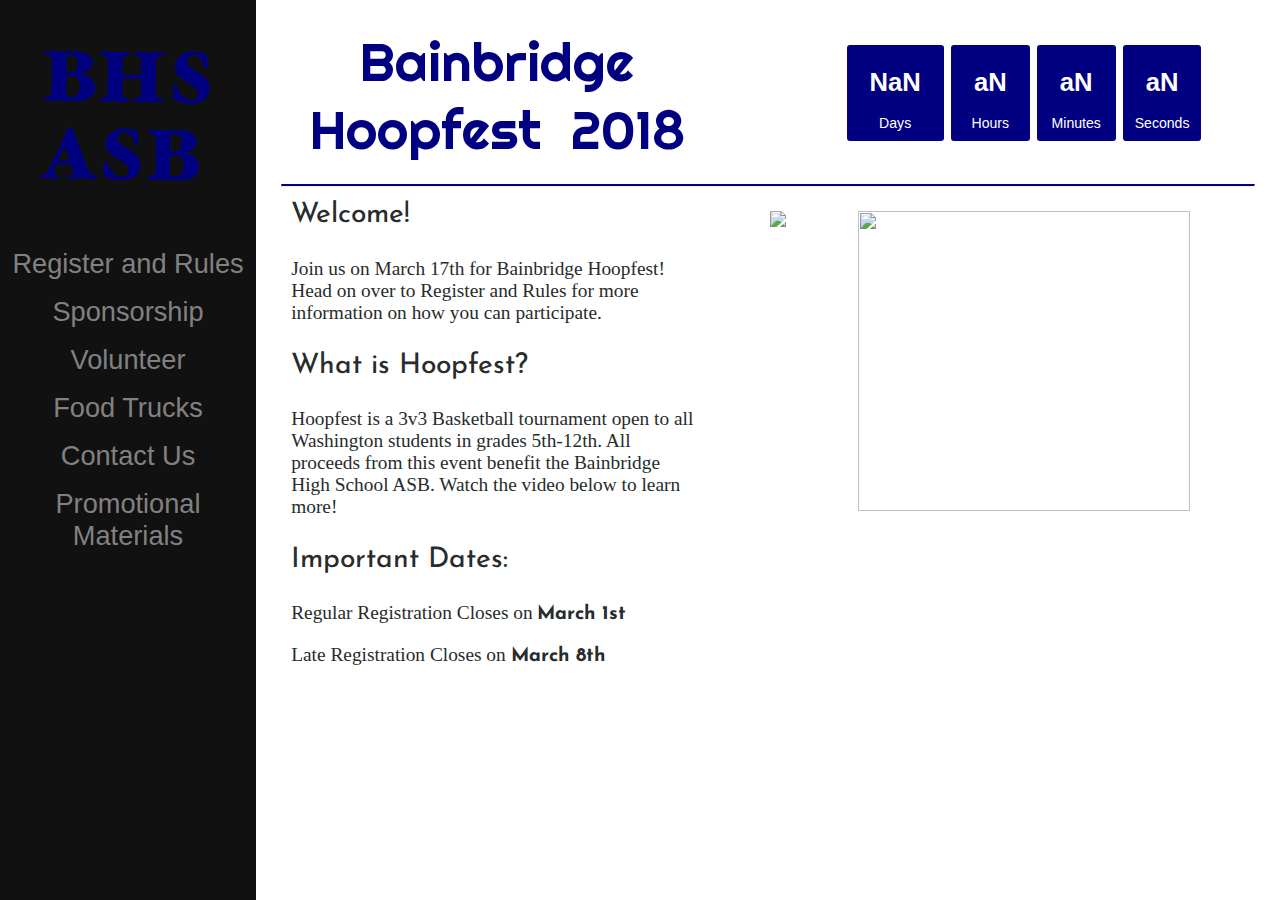
==== index.html @ 9b19a743 "fonts" ====
<!DOCTYPE html>
<html>

<head>
    <title>Bainbridge Hoopfest</title>
    <meta charset="utf-8">
    <link rel="icon" type="image/gif" href="images/favicon.jpg" sizes="16x16" />
    <link rel="stylesheet" href="styles/custom.css" />
    <link rel="stylesheet" media="only screen and (max-device-width: 750px)" href="styles/mobile.css" type="text/css"  />
    <!--rebrand.ly/bainbridge-hoopfest-->
    <link href="//fonts.googleapis.com/css?family=Josefin+Sans:400,600,700|Righteous" rel="stylesheet" type="text/css">

</head>

<body>
    <center>
       <div class="main-body animated bounceIn">
            <div id="main-body-header">
                <div class= "main-body-header-inline">
                    <div class="mobileShow" onclick="openNav()"> 
                    &#9776;
                    </div>
                    <div id="text"><a href="index.html"><h2>Bainbridge <br /> Hoopfest &nbsp;2018</h2></a></div>
                    <!--Clock countsdown to 9:00am November 18th (at least it shoud)-->
                    <div id="clockdiv">
                        <div>
                            <span class="days"></span>
                            <div class="smalltext">Days</div>
                        </div>
                        <div>
                            <span class="hours"></span>
                            <div class="smalltext">Hours</div>
                        </div>
                        <div>
                            <span class="minutes"></span>
                            <div class="smalltext">Minutes</div>
                        </div>
                        <div>
                            <span class="seconds"></span>
                            <div class="smalltext">Seconds</div>
                        </div>
                    </div>
                </div>
                <br/>
                <p></p>

            </div>
            <p></p>

            <hr class="style">

            <br />

            <div class = "section-text-left">

            <h3 style="margin-top:-10px">Welcome! </h3>
            <p>Join us on March 17th for Bainbridge Hoopfest! Head on over to Register and Rules for more information on how you can participate.</p>

            <h3>What is Hoopfest?</h3>
 
            <p>Hoopfest is a 3v3 Basketball tournament open to all Washington students in grades 5th-12th. All proceeds from this event benefit the Bainbridge High School ASB. Watch the video below to learn more!</p>

            <h3>Important Dates:</h3>

            <p>Regular Registration Closes on <strong>March 1st</strong></p>
            <p>Late Registration Closes on <strong>March 8th</strong></p>


            </div>
            <div class ="section-right">
                <img src="images/placeholder.jpeg"" height="300px" width="90%" />
            </div>



            <!--Replace with Promo Video-->
            <div class = "#"><img src="images/placeholder.jpeg" width="90%" /></div> 


        </div>

    <!--Navigation Panel-->
                    <div id="mySidenav" class="sidenav" >
                        <a href="javascript:void(0)" class="closebtn" onclick="closeNav()"> &#215; </a>
                        <a href="index.html" data-ajax="false"><div><img src="images/side-logo.png" width="90%" height="90%" /></div></a>
                        <a href="register.html" data-ajax="false"><div>Register and Rules</div></a>
                        <a href="sponsor.html" data-ajax="false"><div>Sponsorship</div></a>
                        <a href="volunteer.html" data-ajax="false"><div>Volunteer</div></a>
                        <a href="food.html" data-ajax="false"><div>Food Trucks</div></a>
                        <a href="contact.html" data-ajax="false"><div>Contact Us</div></a>
                        <a href="promotion.html" data-ajax="false"><div>Promotional Materials</div></a>
                       
                </div>
    </center>

    <script type="text/javascript" src="scripts/clock.js"></script>
    
    <script>
    function openNav() {
    document.getElementById("mySidenav").style.width = "100%";
    }

    function closeNav() {
    document.getElementById("mySidenav").style.width = "0";
    }

    </script>
</body>

</html>
---- styles/custom.css ----
/*Theme colors to be updated, just hideous*/


body {
    background-color: #FFF;
    margin: 0;
    overflow-x: hidden;
    font-family: 'Josefin Sans', sans-serif;
}

/* latin */
@font-face {
  font-family: 'Josefin Sans';
  font-style: normal;
  font-weight: 400;
  src: local('Josefin Sans Regular'), local('JosefinSans-Regular'), url(JosefinSans-Regular.woff2) format('woff2');
  unicode-range: U+0000-00FF, U+0131, U+0152-0153, U+02C6, U+02DA, U+02DC, U+2000-206F, U+2074, U+20AC, U+2212, U+2215;
}
/* latin */
@font-face {
  font-family: 'Josefin Sans';
  font-style: normal;
  font-weight: 600;
  src: local('Josefin Sans SemiBold'), local('JosefinSans-SemiBold'), url(JosefinSans-Semibold.woff2) format('woff2');
  unicode-range: U+0000-00FF, U+0131, U+0152-0153, U+02C6, U+02DA, U+02DC, U+2000-206F, U+2074, U+20AC, U+2212, U+2215;
}
/* latin */
@font-face {
  font-family: 'Josefin Sans';
  font-style: normal;
  font-weight: 700;
  src: local('Josefin Sans Bold'), local('JosefinSans-Bold'), url(JosefinSans-Bold.woff2) format('woff2');
  unicode-range: U+0000-00FF, U+0131, U+0152-0153, U+02C6, U+02DA, U+02DC, U+2000-206F, U+2074, U+20AC, U+2212, U+2215;
}
/* latin */
@font-face {
  font-family: 'Righteous';
  font-style: normal;
  font-weight: 400;
  src: local('Righteous'), local('Righteous-Regular'), url(Righteous.woff2) format('woff2');
  unicode-range: U+0000-00FF, U+0131, U+0152-0153, U+02C6, U+02DA, U+02DC, U+2000-206F, U+2074, U+20AC, U+2212, U+2215;
}

.main-body {
    width: 80%;
    border-color: #000000;
    display: block;
    padding-bottom: .5em;
    box-shadow: 4px 0 2px -2px rgba(0, 0, 0, .4);
    overflow: auto;
    float:right;
}

.main-body-header-inline h2 {
    color: #000080;
    font-size: 4.2vw;
    font-family: "Righteous", Raleway;
    font-weight: 500;
    font-stretch: expanded;
    margin-bottom:0;
    margin-top:.5em;
    display: inline;
    float:left;
    padding-left:1em;
}

.main-body-header-inline{
    display:inline-table;
    width: 100%;
}

#text{
    align-content: center;
    width: 50%;
    float:left;
}

.sidenav {
    height: 100%;
    width: 20%;
    position: fixed;
    z-index: 1;
    top: 0;
    left: 0;
    background-color: #111;
    overflow-x: hidden;
    overflow-y:hidden;
    transition: 0.5s;
}

.sidenav a {
    padding: 8px 8px 8px 8px;
    text-decoration: none;
    font-size: 1.7em;
    align-content: center;
    color: #818181;
    display: block;
    transition: 0.3s;
}

.sidenav a:hover {
    color: #f1f1f1;
}

.sidenav .closebtn {
    position: absolute;
    top: 0;
    font-size: 9em;
    float:right; 
    margin-left: 2em;
    margin-top: -.8em;
}

#main {
    transition: margin-left .5s;
}


.scd-counter-col {
    display: inline-block;
    clear: both;
}

.scd-all-wrapper {
    color: white;
    text-align: center;
    display: block;
}

.scd-all-wrapper {
    width: 100%;
    font-size: inherit;
}


a{
    text-decoration: none;
    padding: 0px 1.25vw;
}

h3{
    color:#272c2c;
    font-weight: 450;
    font-size:1.6em;
    font-family: 'Josefin Sans', sans-serif;
}

#clockdiv {
    color: #fff;
    font-family: sans-serif;
    display: inline-block;
    position: static;
    font-weight: 700;
    text-align: center;
    font-size: 2vw;
    float: right;
    margin-top: 1.5vw;
    padding-top: 2vw;
    width: 50%;
    align-content: center;
}

#clockdiv>div {
    padding: .8vw;
    border-radius: 3px;
    display: inline-block;
    background-color: #000080;
    /*find new color or remove*/
}

#clockdiv div>span {
    padding: 1vw;
    border-radius: 3px;
    display: inline-block;

}

.smalltext {
    padding-top: 5px;
    font-size: 1.1vw;
    font-weight: 100;
    color: #fff;
}

hr.style {
    border-top: 2px solid #000080;
    color: #000080;
    width: 95%;
}

.section-header {
    float: left;
    font-weight: bold;
    font-size: 2em;
    color: #272c2c;
    margin-left: 1em;
}

.section-text {
    float: left;
    text-align: left;
    margin-left: 2em;
    margin-right: 2em;
    display: block;
    font-size: 1.1em;

}

.section-text a {
    color: #272c2c;
    padding: 0;
    margin: 0;
    text-decoration: underline;
    font-weight: bold;

}

.section-text-left {
    float: left;
    text-align: left;
    margin-left: 2em;
    margin-right: 2em;
    display: block;
    font-size: 1.1em;
    font-family: 'Josefin Sans', sans-serif;
    width: 40%;
       
}

.section-text-left a {
    color: #272c2c;
    padding: 0;
    margin: 0;
    font-family: 'Josefin Sans', sans-serif;
    text-decoration: underline;
    font-weight: bold;

}
.section-right{
    font-family: 'Josefin Sans';
    float: right;
    width: 40%;
    padding-right:5%;

}
.maps iframe {
    float: left;
    width: 46%;
    height: 400px;
    border: 0;
    margin-top: 40px;
}

.contact-section-names {
    color:#272c2c;
    text-align: left;
    display: inline-block;
    float: left;
    margin-left: 1.5em;
    margin-right: -1.5em;
    width: 85%;
    position: relative;
}

.contact-section-names a {
    text-decoration: underline !important;
    color: #272c2c;
    padding: 0;
    margin: 0;
    text-decoration-style: solid;
}

.contact-section-names img {
    padding-left: 10px;
    padding-right: 10px;
}

.forms-button{
    padding:10px;
    margin:.4em;
    background-color:#000080;
    font-size:1em;
    font-weight: 100;
    text-decoration: none;
    display:inline-block;
    color:#FFFFFF;
    margin-right: 8px;
    opacity: .9;
    border-left: 2px #000000;
    box-shadow: 4px 0 2px -2px rgba(0, 0, 0, .4);
    border-radius: 8px;
}

a:hover .forms-button{
    opacity: .7;
}

p{
    color:#272c2c;
    font-family: 'Josefin Sans'; 
    font-size: 1.1em;
}

.contact-section {
    float: left;
    text-align: left;
    margin-left: 2em;
    margin-right: 2em;
    display: block;
    font-size: 1.1em;
    width:100%;

}

.soc-med{
    float:left;
    position:relative;
    display:inline-block;
}
.soc-med a{
    display: inline-table;
    width: 40%;
    float:left;
    margin-bottom:0em;
    
}
 .mobileShow {display: none;} 

  /* Smartphone Portrait and Landscape */ 
  @media only screen 
    and (min-device-width : 320px) 
    and (max-device-width : 480px){ 
      .mobileShow {display: inline;}
  }
    a.closebtn{display:none;
      } 

  }

  /* Smartphone Portrait and Landscape */ 
  @media only screen 
    and (min-device-width : 320px) 
    and (max-device-width : 480px){ 
      a.closebtn {
        display: inline;}
    }
---- styles/mobile.css ----
/*Theme colors to be updated, just hideous*/

@import url('https://fonts.googleapis.com/css?family=Monoton');

body{
	background-color: none;
    margin:0;
}
.main-body {
    width: inherit;
    margin:0;
    padding:0;
    display: block;
    font-family:Josefin Sans, Arial, 'Arial Unicode MS', Helvetica, Sans-Serif

}

.main-body-header-inline h2 {
    color: #000080;
    width: 100%;
   	font-size: 10vw;
    margin-bottom: 2em;
    font-family: "Righteous", Raleway;
    font-weight: 100;
    text-align: center;
    margin:0;
    padding:0;
}
#text{
    align-content: center;
    width: 100%;
  
}

#clockdiv {
    font-family: sans-serif;
    color: #fff;
    display: inline-block;
    text-align: center;
    padding:auto;
    margin:auto;
    width: 100%;
    
}

#clockdiv>div {
    padding: 1em;
    border-radius: 4px;
    display: inline-block;
    background-color: #000080;
    /*find new color or remove*/
    margin:auto;
    
}

#clockdiv div>span {
    padding: 1vw;
    border-radius: 3px;
    display: inline-block;
    font-size: 2.5em;

}


.sidenav {
    height: 100%;
    width: 0;
    position: fixed;
    z-index: 1;
    top: 0;
    left: 0;
    background-color: #111;
    overflow-x: hidden;
    transition: 0.5s;
    overflow-y: scroll;
}

.sidenav a {
    padding: .75em 8px .75em 8px;
    text-decoration: none;
    font-size: 4em;
    align-content: center;
    color: #818181;
    display: block;
    transition: 0.3s;
}

.sidenav a:hover {
    color: #f1f1f1;
}

.scd-counter-col {
    display: inline-block;
    clear: both;
}

.scd-all-wrapper {
    color: white;
    text-align: center;
    display: block;
}

.scd-all-wrapper {
    width: 100%;
    font-size: inherit;
}

a {
    text-decoration: none;
    padding: 0px 1.25vw;
}

h3{
    font-weight: 450;
}


.smalltext {
    padding-top: 5px;
    font-size: 1.5em;
    font-weight: 100;
    color: #fff;
    /*find new color*/
}

hr.style {
    margin-top: 4em;
    border-top: 5px solid #000080;
    width: 95%;
    align-content: center;
}

.section-header {
    float: left;
    font-weight: bold;
    font-size: 2em;
    color: #000000;
    padding-left: 1em;
    padding-right:0;
    margin-right: 0em;
}

.section-text {
    float: left;
    text-align: left;
    margin:auto;
    display: block;
    font-size: 3em;
      margin-left:1em;     
    margin-right: -1em;  
}

.section-text a {
    color: #696969;
    padding: 0;
    margin: 0;
    text-decoration: underline;
    font-weight: bold;

}

.section-text-left {
    float: left;
    text-align: left;
    display: block;
    font-size: 3em;
    width: 90%;
    margin-left:1em;     
    margin-right: -1em;  
     
}


.section-text-left a {
    color: #696969;
    padding: 0;
    margin: 0;
    text-decoration: underline;
    font-weight: bold;


}
.section-right{
    align-content: center;
    width: 100%;
    padding-right:0;
    font-size: 3em;
    
}
.maps iframe {
    float: left;
    height: 400px;
    border: 0;
    margin-top: 0px;
    margin-left:1em;
}

.contact-section-names {
    text-align: left;
    display: inline-block;
    float: left;
    margin-left: 1.5em;
    margin-right: 1em;
    width: 80%;
    position: relative;
}

.contact-section-names a {
    text-decoration: underline !important;
    color: #000000;
    padding: 0;
    margin: 0;
    text-decoration-style: solid;
}

.contact-section-names img {
    padding-left: 10px;
    padding-right: 10px;
}

.forms-button{
    padding:10px;
    margin: .4em;
    background-color:#000080;
    font-size:1em;
    font-weight: 100;
    text-decoration: none;
    display:inline-block;
    color:#FFFFFF;
    margin-right: 8px;
    opacity: .9;
    border-left: 2px #000000;
    box-shadow: 4px 0 2px -2px rgba(0, 0, 0, .4);
    border-radius: 8px;
}

 .mobileShow {
    display: none;

} 

  a.closebtn{display: none;} 
  /* Smartphone Portrait and Landscape */ 
  @media only screen 
    and (min-device-width : 320px) 
    and (max-device-width : 480px){ 
      .mobileShow {
        display: inline-block;
        float:left;
        margin-left:.25em;
        font-size:4.5em;
        position: absolute;
    }
     a.closebtn {
        display: inline;
    }
    .sidenav img{
       width: 50%;

    }
  }
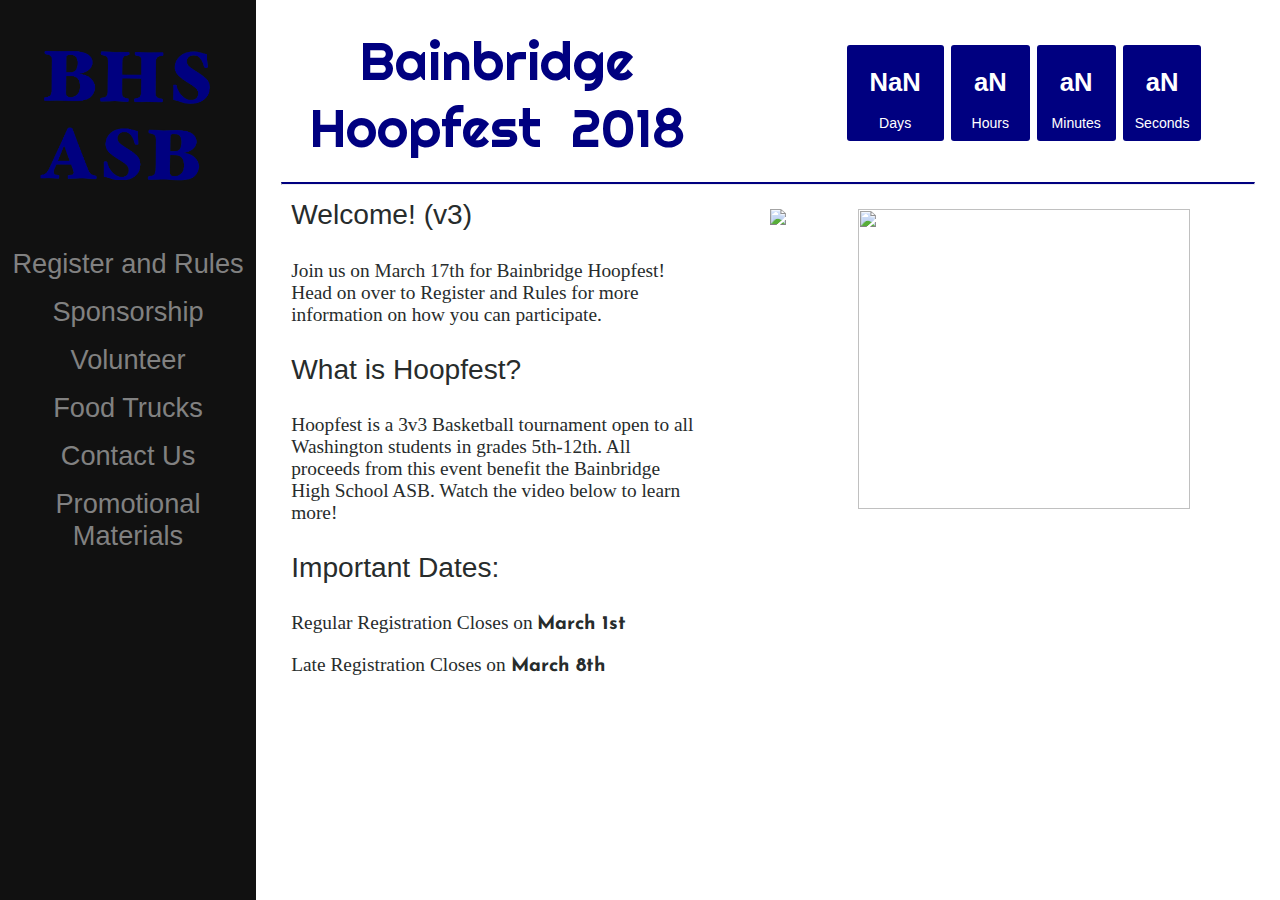
==== commit 23091ef3: "push" ====
--- a/index.html
+++ b/index.html
@@ -8,8 +8,7 @@
     <link rel="stylesheet" href="styles/custom.css" />
     <link rel="stylesheet" media="only screen and (max-device-width: 750px)" href="styles/mobile.css" type="text/css"  />
     <!--rebrand.ly/bainbridge-hoopfest-->
-    <link href="//fonts.googleapis.com/css?family=Josefin+Sans:400,600,700|Righteous" rel="stylesheet" type="text/css">
-
+ 
 </head>
 
 <body>
@@ -53,7 +52,7 @@
 
             <div class = "section-text-left">
 
-            <h3 style="margin-top:-10px">Welcome! </h3>
+            <h3 style="margin-top:-10px">Welcome! (v3)</h3>
             <p>Join us on March 17th for Bainbridge Hoopfest! Head on over to Register and Rules for more information on how you can participate.</p>
 
             <h3>What is Hoopfest?</h3>
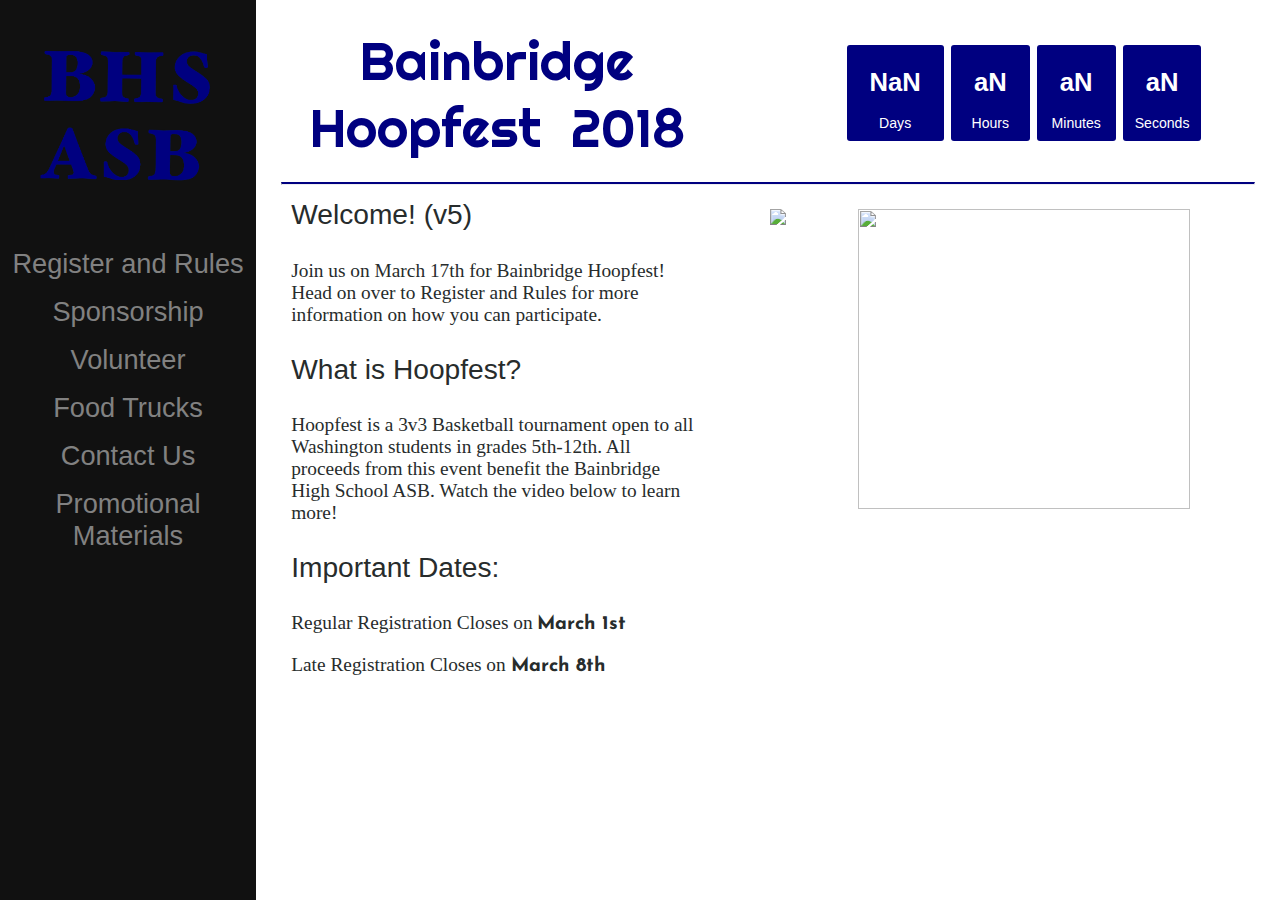
==== commit 182ed9da: "test" ====
--- a/index.html
+++ b/index.html
@@ -13,12 +13,10 @@
 
 <body>
     <center>
-       <div class="main-body animated bounceIn">
+       <div class="main-body">
             <div id="main-body-header">
                 <div class= "main-body-header-inline">
-                    <div class="mobileShow" onclick="openNav()"> 
-                    &#9776;
-                    </div>
+                    <div class="mobileShow" onclick="openNav()">&#9776;</div>
                     <div id="text"><a href="index.html"><h2>Bainbridge <br /> Hoopfest &nbsp;2018</h2></a></div>
                     <!--Clock countsdown to 9:00am November 18th (at least it shoud)-->
                     <div id="clockdiv">
@@ -52,7 +50,7 @@
 
             <div class = "section-text-left">
 
-            <h3 style="margin-top:-10px">Welcome! (v3)</h3>
+            <h3 style="margin-top:-10px">Welcome! (v5)</h3>
             <p>Join us on March 17th for Bainbridge Hoopfest! Head on over to Register and Rules for more information on how you can participate.</p>
 
             <h3>What is Hoopfest?</h3>
--- a/styles/mobile.css
+++ b/styles/mobile.css
@@ -247,7 +247,6 @@
       .mobileShow {
         display: inline-block;
         float:left;
-        margin-left:.25em;
         font-size:4.5em;
         position: absolute;
     }
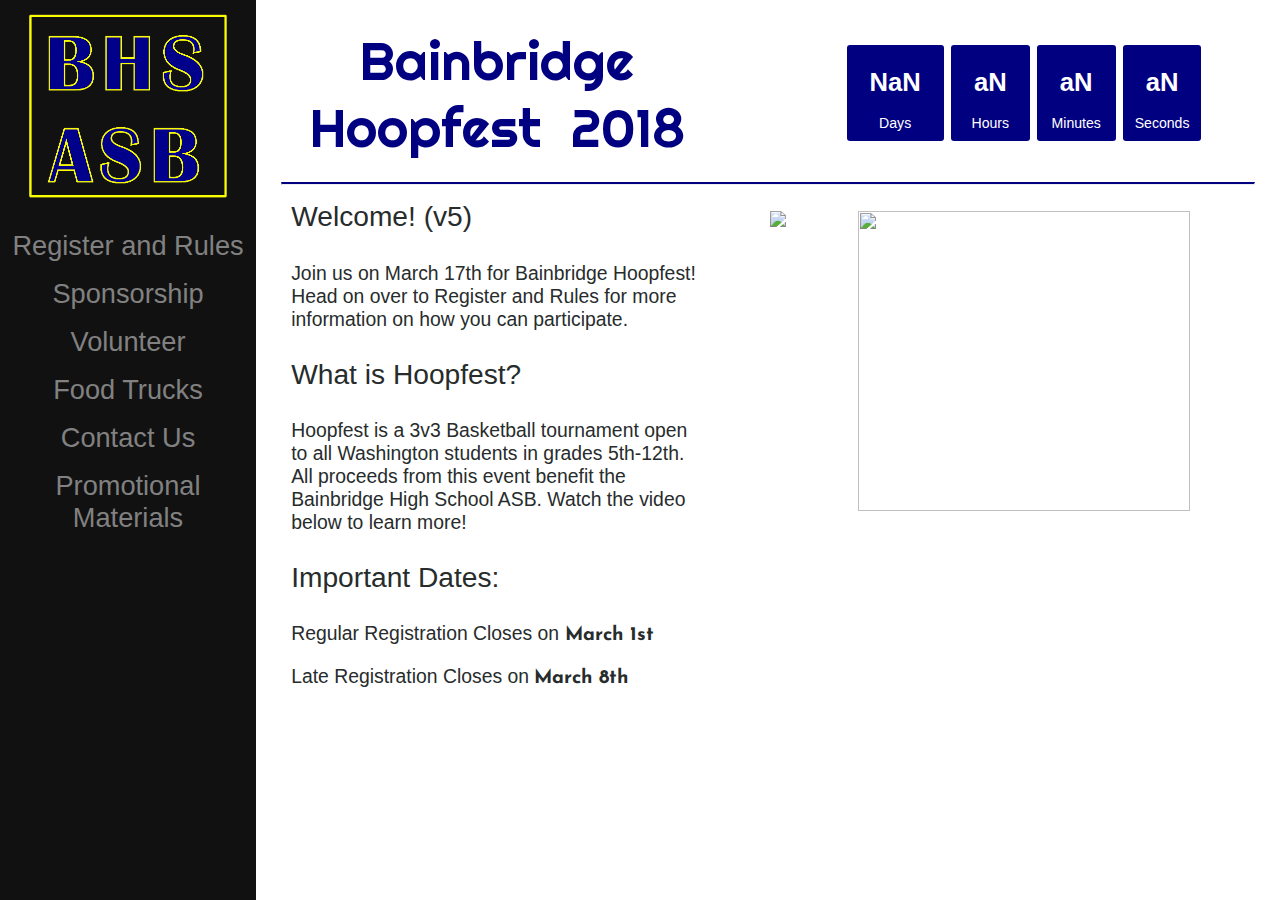
==== commit b0582139: "push" ====
--- a/index.html
+++ b/index.html
@@ -79,7 +79,7 @@
     <!--Navigation Panel-->
                     <div id="mySidenav" class="sidenav" >
                         <a href="javascript:void(0)" class="closebtn" onclick="closeNav()"> &#215; </a>
-                        <a href="index.html" data-ajax="false"><div><img src="images/side-logo.png" width="90%" height="90%" /></div></a>
+                        <a href="index.html" data-ajax="false"><div><img src="images/side-logo1.png" width="90%" height="90%" /></div></a>
                         <a href="register.html" data-ajax="false"><div>Register and Rules</div></a>
                         <a href="sponsor.html" data-ajax="false"><div>Sponsorship</div></a>
                         <a href="volunteer.html" data-ajax="false"><div>Volunteer</div></a>
--- a/styles/custom.css
+++ b/styles/custom.css
@@ -1,44 +1,47 @@
 /*Theme colors to be updated, just hideous*/
-
-
-body {
-    background-color: #FFF;
-    margin: 0;
-    overflow-x: hidden;
-    font-family: 'Josefin Sans', sans-serif;
-}
-
+@import url('https://fonts.googleapis.com/css?family=Josefin+Sans:400,600,700');
 /* latin */
+ .mobileShow {display: none;} 
+
+
+  /* Smartphone Portrait and Landscape */ 
+  @media only screen 
+    and (min-device-width : 320px) 
+    and (max-device-width : 480px){ 
+      .mobileShow {display: inline;}
+  }
+    a.closebtn{display:none;
+      } 
+
+  }
+
+  /* Smartphone Portrait and Landscape */ 
+  @media only screen 
+    and (min-device-width : 320px) 
+    and (max-device-width : 480px){ 
+      a.closebtn {
+        display: inline;}
+    }
 @font-face {
   font-family: 'Josefin Sans';
   font-style: normal;
   font-weight: 400;
-  src: local('Josefin Sans Regular'), local('JosefinSans-Regular'), url(JosefinSans-Regular.woff2) format('woff2');
-  unicode-range: U+0000-00FF, U+0131, U+0152-0153, U+02C6, U+02DA, U+02DC, U+2000-206F, U+2074, U+20AC, U+2212, U+2215;
-}
-/* latin */
-@font-face {
-  font-family: 'Josefin Sans';
-  font-style: normal;
-  font-weight: 600;
-  src: local('Josefin Sans SemiBold'), local('JosefinSans-SemiBold'), url(JosefinSans-Semibold.woff2) format('woff2');
-  unicode-range: U+0000-00FF, U+0131, U+0152-0153, U+02C6, U+02DA, U+02DC, U+2000-206F, U+2074, U+20AC, U+2212, U+2215;
-}
-/* latin */
-@font-face {
-  font-family: 'Josefin Sans';
-  font-style: normal;
-  font-weight: 700;
-  src: local('Josefin Sans Bold'), local('JosefinSans-Bold'), url(JosefinSans-Bold.woff2) format('woff2');
-  unicode-range: U+0000-00FF, U+0131, U+0152-0153, U+02C6, U+02DA, U+02DC, U+2000-206F, U+2074, U+20AC, U+2212, U+2215;
-}
+  src: local('Josefin Sans'), local('JosefinSans'), url(JosefinSans.woff2) format('woff2');
+}
+
 /* latin */
 @font-face {
   font-family: 'Righteous';
   font-style: normal;
   font-weight: 400;
   src: local('Righteous'), local('Righteous-Regular'), url(Righteous.woff2) format('woff2');
-  unicode-range: U+0000-00FF, U+0131, U+0152-0153, U+02C6, U+02DA, U+02DC, U+2000-206F, U+2074, U+20AC, U+2212, U+2215;
+ }
+
+body {
+    background-color: #FFF;
+    margin: 0;
+    overflow-x: hidden;
+    font-family: "Josefin Sans", sans-serif;
 }
 
 .main-body {
@@ -54,7 +57,7 @@
 .main-body-header-inline h2 {
     color: #000080;
     font-size: 4.2vw;
-    font-family: "Righteous", Raleway;
+    font-family: 'Righteous', sans-serif;
     font-weight: 500;
     font-stretch: expanded;
     margin-bottom:0;
@@ -140,9 +143,9 @@
 
 h3{
     color:#272c2c;
-    font-weight: 450;
     font-size:1.6em;
-    font-family: 'Josefin Sans', sans-serif;
+    font-family: "Josefin Sans", sans-serif;
+    font-weight: inherit;
 }
 
 #clockdiv {
@@ -222,22 +225,27 @@
     margin-right: 2em;
     display: block;
     font-size: 1.1em;
-    font-family: 'Josefin Sans', sans-serif;
+    font-weight: 400;
+    font-family: "Josefin Sans", sans-serif;
     width: 40%;
        
+}
+
+.section-text-left p{
+    font-family: inherit;
 }
 
 .section-text-left a {
     color: #272c2c;
     padding: 0;
     margin: 0;
-    font-family: 'Josefin Sans', sans-serif;
+    font-family: "Josefin Sans", sans-serif;
     text-decoration: underline;
     font-weight: bold;
 
 }
 .section-right{
-    font-family: 'Josefin Sans';
+    font-family: "Josefin Sans";
     float: right;
     width: 40%;
     padding-right:5%;
@@ -245,7 +253,7 @@
 }
 .maps iframe {
     float: left;
-    width: 46%;
+    width: 42%;
     height: 400px;
     border: 0;
     margin-top: 40px;
@@ -257,8 +265,7 @@
     display: inline-block;
     float: left;
     margin-left: 1.5em;
-    margin-right: -1.5em;
-    width: 85%;
+    width: 90%;
     position: relative;
 }
 
@@ -291,13 +298,9 @@
     border-radius: 8px;
 }
 
-a:hover .forms-button{
-    opacity: .7;
-}
-
 p{
     color:#272c2c;
-    font-family: 'Josefin Sans'; 
+    font-family: "Josefin Sans"; 
     font-size: 1.1em;
 }
 
@@ -305,10 +308,9 @@
     float: left;
     text-align: left;
     margin-left: 2em;
-    margin-right: 2em;
     display: block;
     font-size: 1.1em;
-    width:100%;
+    width:95%;
 
 }
 
@@ -322,25 +324,50 @@
     width: 40%;
     float:left;
     margin-bottom:0em;
-    
-}
- .mobileShow {display: none;} 
-
-  /* Smartphone Portrait and Landscape */ 
-  @media only screen 
-    and (min-device-width : 320px) 
-    and (max-device-width : 480px){ 
-      .mobileShow {display: inline;}
-  }
-    a.closebtn{display:none;
-      } 
-
-  }
-
-  /* Smartphone Portrait and Landscape */ 
-  @media only screen 
-    and (min-device-width : 320px) 
-    and (max-device-width : 480px){ 
-      a.closebtn {
-        display: inline;}
-    }
+}
+
+.promotions{
+    display: inline-block;
+    float:left;
+  
+}
+.promotions img{
+    width:25%;
+    padding-left:1em;
+}
+
+.sponsor{
+    width: 90%;
+    display:inline-block;
+    float:left;
+    margin-left:2em;
+}
+
+.sponsor-business-inline{
+    float: left;
+    display: inline-table;
+    line-height: 100%;
+    height: 10em;
+    width: 20%;
+    background-color: #000080;
+    margin-right: 5%;
+    padding-bottom: 3%;
+    padding-top: 3%;
+    padding-left: 1%;
+    padding-right: 1%;
+}
+
+.sponsor-business-inline p{
+    vertical-align: middle;
+    color: #000;
+    font-size: 1.4em;
+    line-height: 1.15em;
+}
+
+.sponsor-business-inline:hover{
+    opacity: .4;
+}
+
+.sponsor-business-inline:hover p{
+    display:none;
+}--- a/styles/mobile.css
+++ b/styles/mobile.css
@@ -128,6 +128,7 @@
     border-top: 5px solid #000080;
     width: 95%;
     align-content: center;
+    margin-bottom:3em;
 }
 
 .section-header {
@@ -243,12 +244,13 @@
   /* Smartphone Portrait and Landscape */ 
   @media only screen 
     and (min-device-width : 320px) 
-    and (max-device-width : 480px){ 
+    and (max-device-width : 750px){ 
       .mobileShow {
-        display: inline-block;
-        float:left;
+        display: table-row;
         font-size:4.5em;
         position: absolute;
+        margin-left:5%;
+        margin-right:2%;
     }
      a.closebtn {
         display: inline;
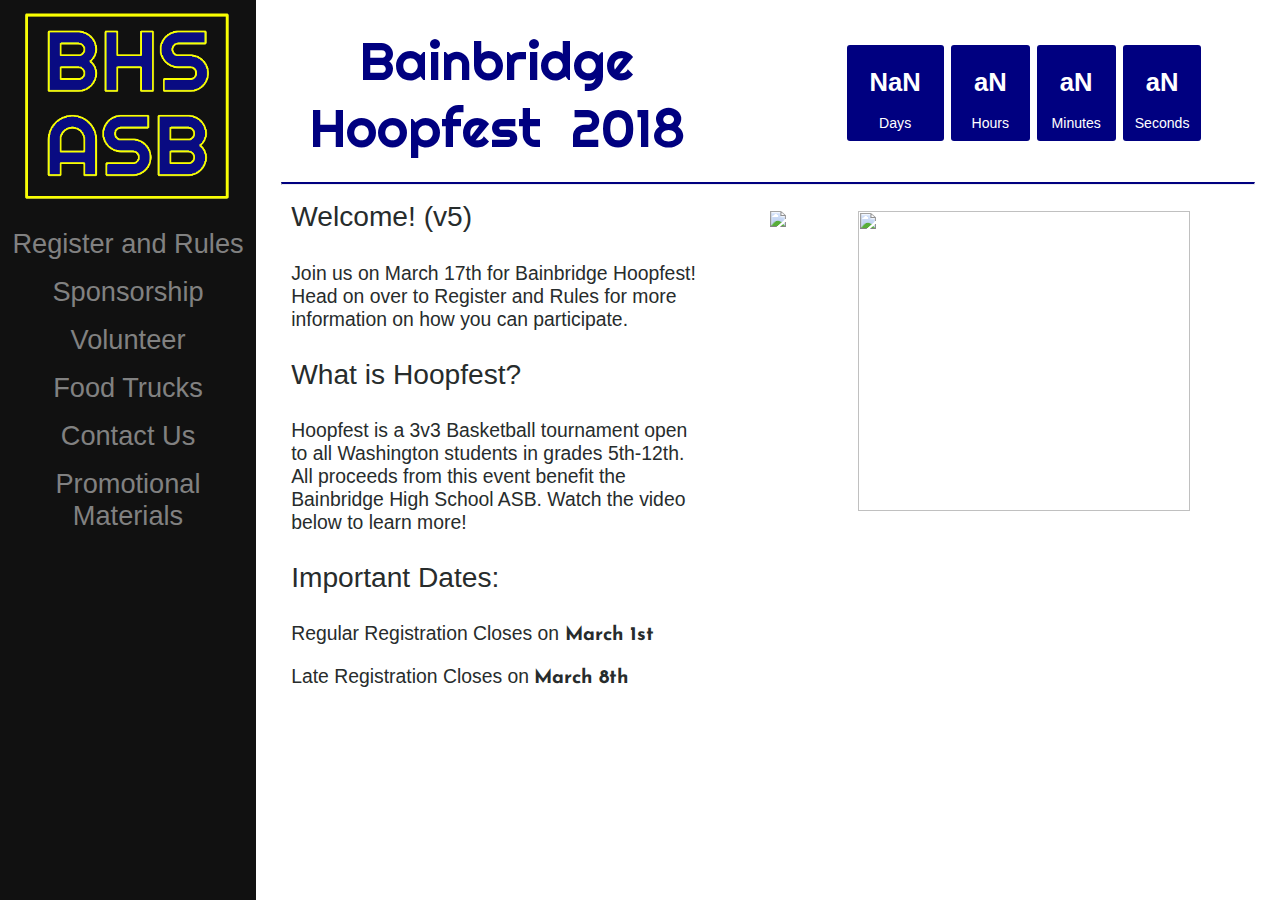
==== commit 5e9faca0: "push" ====
--- a/index.html
+++ b/index.html
@@ -79,7 +79,7 @@
     <!--Navigation Panel-->
                     <div id="mySidenav" class="sidenav" >
                         <a href="javascript:void(0)" class="closebtn" onclick="closeNav()"> &#215; </a>
-                        <a href="index.html" data-ajax="false"><div><img src="images/side-logo1.png" width="90%" height="90%" /></div></a>
+                        <a href="index.html" data-ajax="false"><div><img src="images/side-logo2.png" width="90%" height="90%" /></div></a>
                         <a href="register.html" data-ajax="false"><div>Register and Rules</div></a>
                         <a href="sponsor.html" data-ajax="false"><div>Sponsorship</div></a>
                         <a href="volunteer.html" data-ajax="false"><div>Volunteer</div></a>
--- a/styles/custom.css
+++ b/styles/custom.css
@@ -298,11 +298,7 @@
     border-radius: 8px;
 }
 
-p{
-    color:#272c2c;
-    font-family: "Josefin Sans"; 
-    font-size: 1.1em;
-}
+
 
 .contact-section {
     float: left;
@@ -336,14 +332,14 @@
     padding-left:1em;
 }
 
-.sponsor{
+.food-sponsor{
     width: 90%;
     display:inline-block;
     float:left;
     margin-left:2em;
 }
 
-.sponsor-business-inline{
+.inline-block {
     float: left;
     display: inline-table;
     line-height: 100%;
@@ -355,19 +351,91 @@
     padding-top: 3%;
     padding-left: 1%;
     padding-right: 1%;
-}
-
-.sponsor-business-inline p{
+    color:#FFF;
+    border-radius: 15px;
+}
+
+
+.button p{
     vertical-align: middle;
-    color: #000;
-    font-size: 1.4em;
-    line-height: 1.15em;
-}
-
-.sponsor-business-inline:hover{
-    opacity: .4;
-}
-
-.sponsor-business-inline:hover p{
-    display:none;
+    color: #FFF !important;
+    font-size: 1.5em;
+    line-height: 1.25em;
+    text-decoration: none;
+    cursor: pointer;
+    transition: all 0.3s ease-out;
+}
+.inline-block:hover {
+    opacity: .8;
+}
+
+.overlay {
+  position: fixed;
+  top: 0;
+  bottom: 0;
+  left: 0;
+  right: 0;
+  background: rgba(0, 0, 0, 0.7);
+  transition: opacity 500ms;
+  visibility: hidden;
+  opacity: 0;
+}
+
+.overlay:target {
+  visibility: visible;
+  opacity: 1;
+}
+
+.popup {
+  margin: 70px auto;
+  padding: 20px;
+  background: #fff;
+  border-radius: 5px;
+  width: 30%;
+  position: relative;
+  transition: all 5s ease-in-out;
+}
+
+.popup h2 {
+  margin-top: 0;
+  color: #333;
+
+}
+.popup .close {
+  position: absolute;
+  top: 20px;
+  right: 30px;
+  transition: all 200ms;
+  font-size: 30px;
+  font-weight: bold;
+  text-decoration: none;
+  color: #333;
+}
+
+.popup .content {
+  max-height: 40%;
+}
+
+.popup .content a{
+    font-family: inherit;
+    font-size: inherit;
+    color:inherit;
+    padding:inherit;
+    text-decoration: underline;
+
+}
+
+@media screen and (max-width: 700px){
+  .inline-block{
+    width: 70%;
+  }
+  .popup{
+    width: 70%;
+  }
+}
+
+p{
+    color:#272c2c;
+    font-family: "Josefin Sans"; 
+    font-size: 1.1em;
 }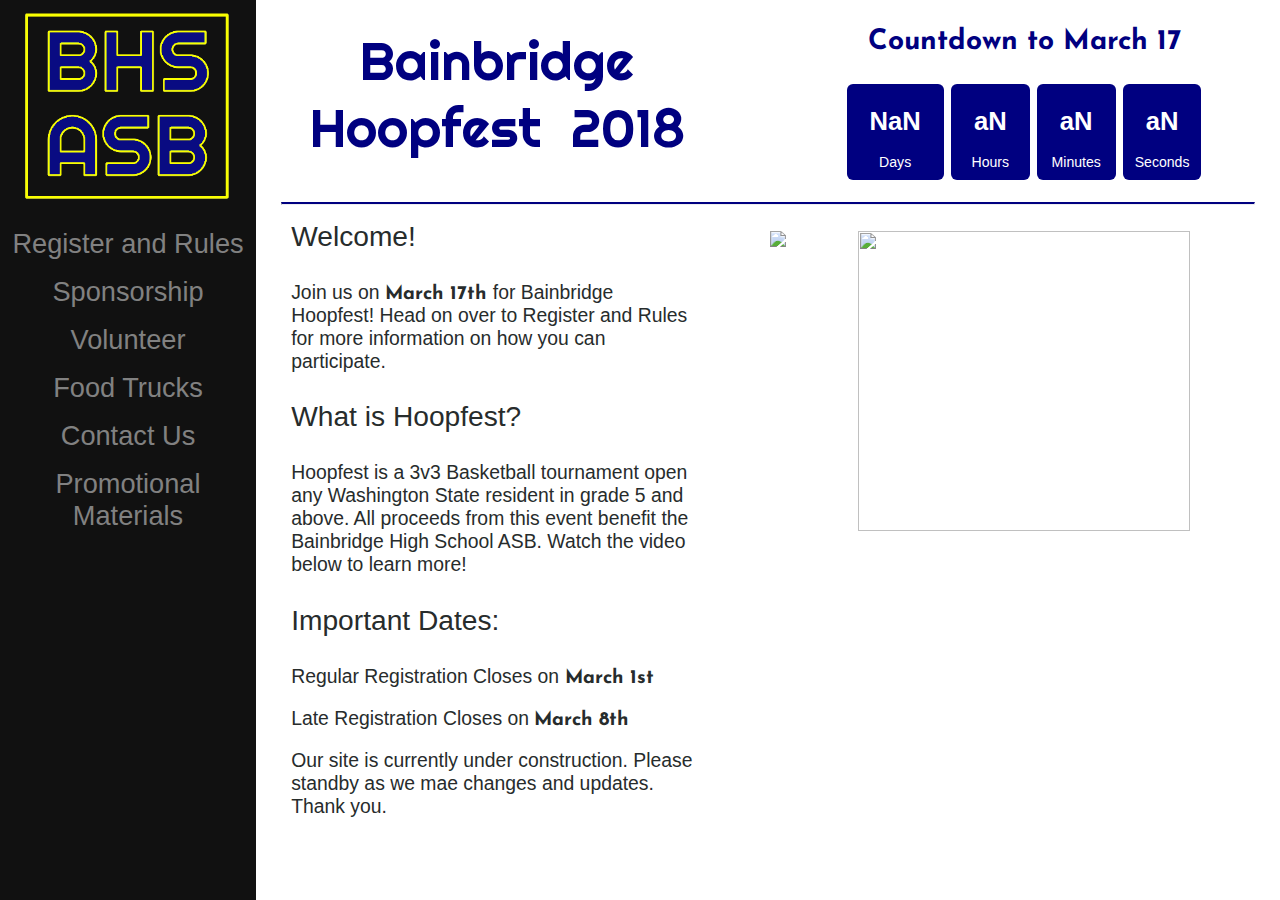
==== commit c73cf10d: "++" ====
--- a/index.html
+++ b/index.html
@@ -20,6 +20,7 @@
                     <div id="text"><a href="index.html"><h2>Bainbridge <br /> Hoopfest &nbsp;2018</h2></a></div>
                     <!--Clock countsdown to 9:00am November 18th (at least it shoud)-->
                     <div id="clockdiv">
+                        <p>Countdown to March 17</p>
                         <div>
                             <span class="days"></span>
                             <div class="smalltext">Days</div>
@@ -50,18 +51,19 @@
 
             <div class = "section-text-left">
 
-            <h3 style="margin-top:-10px">Welcome! (v5)</h3>
-            <p>Join us on March 17th for Bainbridge Hoopfest! Head on over to Register and Rules for more information on how you can participate.</p>
+            <h3 style="margin-top:-10px">Welcome!</h3>
+            <p>Join us on <strong>March 17th </strong> for Bainbridge Hoopfest! Head on over to Register and Rules for more information on how you can participate.</p>
 
             <h3>What is Hoopfest?</h3>
  
-            <p>Hoopfest is a 3v3 Basketball tournament open to all Washington students in grades 5th-12th. All proceeds from this event benefit the Bainbridge High School ASB. Watch the video below to learn more!</p>
+            <p>Hoopfest is a 3v3 Basketball tournament open any Washington State resident in grade 5 and above. All proceeds from this event benefit the Bainbridge High School ASB. Watch the video below to learn more!</p>
 
             <h3>Important Dates:</h3>
 
             <p>Regular Registration Closes on <strong>March 1st</strong></p>
             <p>Late Registration Closes on <strong>March 8th</strong></p>
 
+            <p>Our site is currently under construction. Please standby as we mae changes and updates. Thank you.</p>
 
             </div>
             <div class ="section-right">
--- a/styles/custom.css
+++ b/styles/custom.css
@@ -157,15 +157,18 @@
     text-align: center;
     font-size: 2vw;
     float: right;
-    margin-top: 1.5vw;
-    padding-top: 2vw;
     width: 50%;
     align-content: center;
+
+}
+
+#clockdiv p{
+    color:#000080;
 }
 
 #clockdiv>div {
     padding: .8vw;
-    border-radius: 3px;
+    border-radius: 6px;
     display: inline-block;
     background-color: #000080;
     /*find new color or remove*/
@@ -265,8 +268,10 @@
     display: inline-block;
     float: left;
     margin-left: 1.5em;
-    width: 90%;
+    width: 50%;
     position: relative;
+    padding-left:1em;
+    border-left:2px solid #000080; height:inherit;
 }
 
 .contact-section-names a {
@@ -283,7 +288,7 @@
 }
 
 .forms-button{
-    padding:10px;
+    padding: .5em;
     margin:.4em;
     background-color:#000080;
     font-size:1em;
@@ -296,6 +301,7 @@
     border-left: 2px #000000;
     box-shadow: 4px 0 2px -2px rgba(0, 0, 0, .4);
     border-radius: 8px;
+    width:50%;
 }
 
 
@@ -387,7 +393,7 @@
 }
 
 .popup {
-  margin: 70px auto;
+  margin: 20% auto auto 40%;
   padding: 20px;
   background: #fff;
   border-radius: 5px;
@@ -434,6 +440,7 @@
   }
 }
 
+
 p{
     color:#272c2c;
     font-family: "Josefin Sans"; 
--- a/styles/mobile.css
+++ b/styles/mobile.css
@@ -17,7 +17,7 @@
 
 .main-body-header-inline h2 {
     color: #000080;
-    width: 100%;
+    width: 80%;
    	font-size: 10vw;
     margin-bottom: 2em;
     font-family: "Righteous", Raleway;
@@ -27,8 +27,7 @@
     padding:0;
 }
 #text{
-    align-content: center;
-    width: 100%;
+    width: inherit;
   
 }
 
@@ -40,7 +39,11 @@
     padding:auto;
     margin:auto;
     width: 100%;
+    margin-top:2em;
     
+}
+#clockdiv p{
+    display:none;
 }
 
 #clockdiv>div {
@@ -134,9 +137,7 @@
 .section-header {
     float: left;
     font-weight: bold;
-    font-size: 2em;
     color: #000000;
-    padding-left: 1em;
     padding-right:0;
     margin-right: 0em;
 }
@@ -147,8 +148,8 @@
     margin:auto;
     display: block;
     font-size: 3em;
-      margin-left:1em;     
-    margin-right: -1em;  
+    margin-left:1em;     
+  
 }
 
 .section-text a {
@@ -187,36 +188,6 @@
     padding-right:0;
     font-size: 3em;
     
-}
-.maps iframe {
-    float: left;
-    height: 400px;
-    border: 0;
-    margin-top: 0px;
-    margin-left:1em;
-}
-
-.contact-section-names {
-    text-align: left;
-    display: inline-block;
-    float: left;
-    margin-left: 1.5em;
-    margin-right: 1em;
-    width: 80%;
-    position: relative;
-}
-
-.contact-section-names a {
-    text-decoration: underline !important;
-    color: #000000;
-    padding: 0;
-    margin: 0;
-    text-decoration-style: solid;
-}
-
-.contact-section-names img {
-    padding-left: 10px;
-    padding-right: 10px;
 }
 
 .forms-button{
@@ -245,6 +216,9 @@
   @media only screen 
     and (min-device-width : 320px) 
     and (max-device-width : 750px){ 
+    .main-body-header-inline h2{
+        margin-left:1em;
+    }
       .mobileShow {
         display: table-row;
         font-size:4.5em;
@@ -257,7 +231,184 @@
     }
     .sidenav img{
        width: 50%;
-
-    }
+   }
+   .popup{
+    width:60%;
+   }
+   .popup h2{
+    font-size:4em;
+   }
+   .popup .close{
+    font-size:6em;
+   }
+   .popup .content{
+    font-size: 3em;
+    line-height: 1.1em;
+   }
+   .section-header{
+    font-size:3em;
+    padding-left: .1em;
+   }
+   .section-text{
+      margin-right: 1em;  
+   }
+   .inline-block {
+    height: 15em;
+    width: 30%;
+    }
+    .button p{
+        font-size: 2.4em;
+    }
+    .maps iframe {
+    display:none;
+    }
+
+    .maps .contact-section-names{
+    text-align: left;
+    display: inline-block;
+    float: left;
+    border-left:none;
+    width: 90%;
+    padding-right:1em;
+    padding-left:0;
+    position: relative;
+    }
+
+    .contact-section-names h3{
+        font-size:3.5em;
+    }
+     .contact-section-names p{
+        font-size:2em;
+     }
+
+    .maps .contact-section-names a {
+    text-decoration: underline !important;
+    color: #000000;
+    padding: 0;
+    margin: 0;
+    text-decoration-style: solid;
+    }
+
+    .maps .contact-section-names img {
+    padding-left: 10px;
+    padding-right: 10px;
+}
+
   }
 
+
+.promotions{
+    display: inline-block;
+    float:left;
+  
+}
+.promotions img{
+    width:65%;
+    padding-left:1em;
+    padding-bottom: 2.5em;
+}
+
+.food-sponsor{
+    width: 90%;
+    display:inline-block;
+    float:left;
+    margin-left:2em;
+}
+
+.inline-block {
+    float: left;
+    display: inline-table;
+    line-height: 100%;
+    background-color: #000080;
+    margin-right: 5%;
+    padding-bottom: 3%;
+    padding-top: 3%;
+    padding-left: 1%;
+    padding-right: 1%;
+    color:#FFF;
+    border-radius: 15px;
+}
+
+
+.button p{
+    vertical-align: middle;
+    color: #FFF !important;
+    line-height: 1.25em;
+    text-decoration: none;
+    cursor: pointer;
+    transition: all 0.3s ease-out;
+}
+.inline-block:hover {
+    opacity: .8;
+}
+
+.overlay {
+  position: fixed;
+  top: 0;
+  bottom: 0;
+  left: 0;
+  right: 0;
+  background: rgba(0, 0, 0, 0.7);
+  transition: opacity 500ms;
+  visibility: hidden;
+  opacity: 0;
+}
+
+.overlay:target {
+  visibility: visible;
+  opacity: 1;
+}
+
+.popup {
+  margin: 70px auto;
+  padding: 20px;
+  background: #fff;
+  border-radius: 5px;
+  position: relative;
+  transition: all 2s ease-in-out;
+}
+
+.popup h2 {
+  margin-top: 0;
+  color: #333;
+
+}
+.popup .close {
+  position: absolute;
+  top: 20px;
+  right: 30px;
+  transition: all 200ms;
+  font-weight: bold;
+  text-decoration: none;
+  color: #333;
+}
+
+.popup .content {
+  max-height: 40%;
+}
+
+.popup .content a{
+    font-family: inherit;
+    font-size: inherit;
+    color:inherit;
+    padding:inherit;
+    text-decoration: underline;
+
+}
+
+@media screen and (max-width: 700px){
+  .inline-block{
+    width: 70%;
+  }
+  .popup{
+    width: 70%;
+  }
+}
+
+
+p{
+    color:#272c2c;
+    font-family: "Josefin Sans"; 
+    font-size: 1.1em;
+}
+
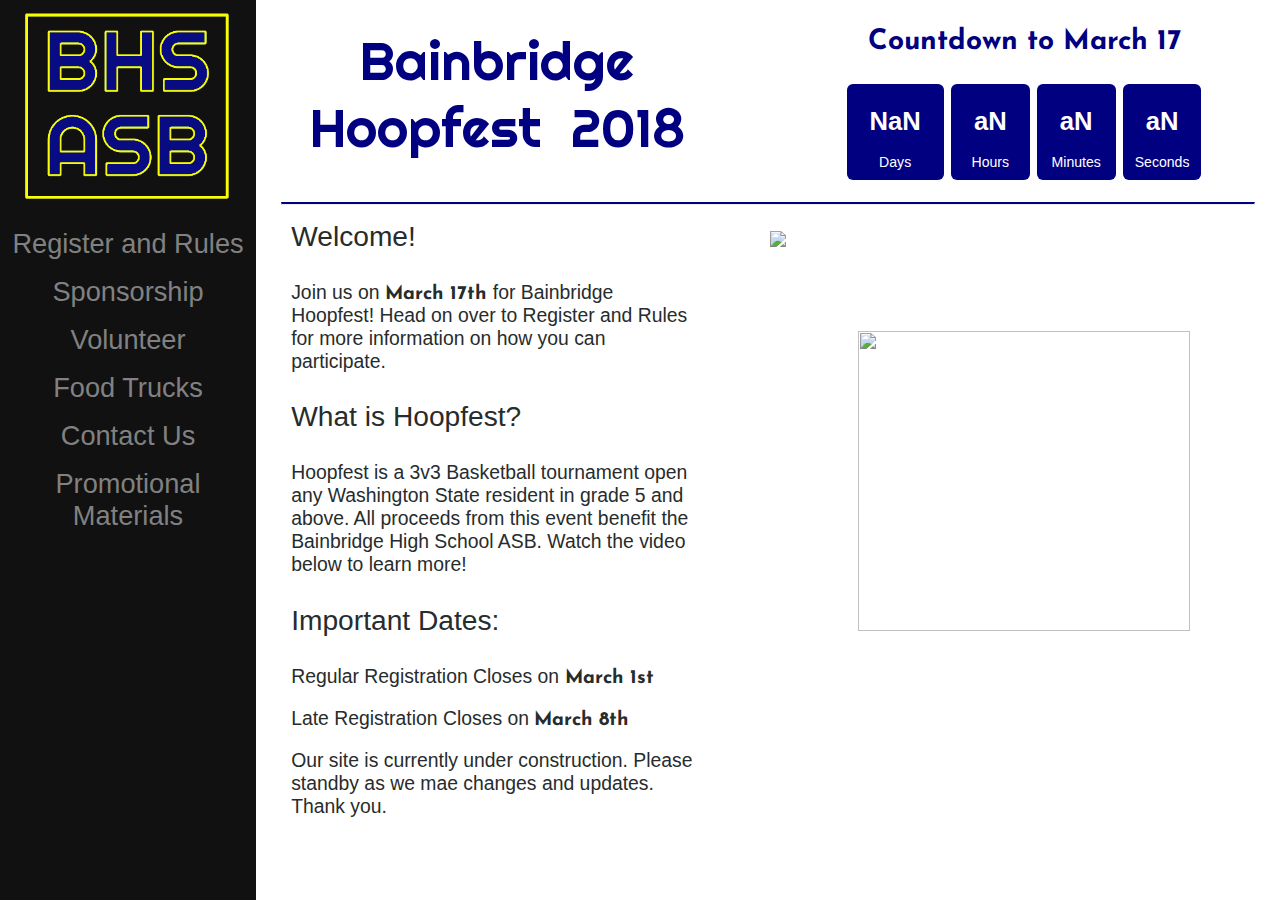
==== commit 81da360d: "promotions update" ====
--- a/index.html
+++ b/index.html
@@ -1,100 +1,130 @@
 <!DOCTYPE html>
 <html>
+    <head>
+        <title>Bainbridge Hoopfest</title>
+        <meta charset="utf-8">
+            <link rel="icon" type="image/gif" href="images/favicon.png" sizes="16x16" />
+            <link rel="stylesheet" href="styles/custom.css" />
+            <link rel="stylesheet" media="only screen and (max-device-width: 750px)" href="styles/mobile.css" type="text/css"  />
+            <!--rebrand.ly/bainbridge-hoopfest-->
+        </head>
+        <body>
+            <center>
+                <div class="main-body">
+                    <div id="main-body-header">
+                        <div class= "main-body-header-inline">
+                            <div class="mobileShow" onclick="openNav()">&#9776;</div>
+                            <div id="text">
+                                <a href="index.html">
+                                    <h2>Bainbridge 
+                                        <br /> Hoopfest &nbsp;2018
+                                    </h2>
+                                </a>
+                            </div>
+                            <!--Clock countsdown to 9:00am November 18th (at least it shoud)-->
+                            <div id="clockdiv">
+                                <p>Countdown to March 17</p>
+                                <div>
+                                    <span class="days"></span>
+                                    <div class="smalltext">Days</div>
+                                </div>
+                                <div>
+                                    <span class="hours"></span>
+                                    <div class="smalltext">Hours</div>
+                                </div>
+                                <div>
+                                    <span class="minutes"></span>
+                                    <div class="smalltext">Minutes</div>
+                                </div>
+                                <div>
+                                    <span class="seconds"></span>
+                                    <div class="smalltext">Seconds</div>
+                                </div>
+                            </div>
+                        </div>
+                        <br/>
+                        <p></p>
+                    </div>
+                    <p></p>
+                    <hr class="style">
+                        <br />
+                        <div class = "section-text-left">
+                            <h3 style="margin-top:-10px">Welcome!</h3>
+                            <p>Join us on 
+                                <strong>March 17th </strong> for Bainbridge Hoopfest! Head on over to Register and Rules for more information on how you can participate.
+                            </p>
+                            <h3>What is Hoopfest?</h3>
+                            <p>Hoopfest is a 3v3 Basketball tournament open any Washington State resident in grade 5 and above. All proceeds from this event benefit the Bainbridge High School ASB. Watch the video below to learn more!</p>
+                            <h3>Important Dates:</h3>
+                            <p>Regular Registration Closes on 
+                                <strong>March 1st</strong>
+                            </p>
+                            <p>Late Registration Closes on 
+                                <strong>March 8th</strong>
+                            </p>
+                            <p>Our site is currently under construction. Please standby as we mae changes and updates. Thank you.</p>
+                        </div>
 
-<head>
-    <title>Bainbridge Hoopfest</title>
-    <meta charset="utf-8">
-    <link rel="icon" type="image/gif" href="images/favicon.jpg" sizes="16x16" />
-    <link rel="stylesheet" href="styles/custom.css" />
-    <link rel="stylesheet" media="only screen and (max-device-width: 750px)" href="styles/mobile.css" type="text/css"  />
-    <!--rebrand.ly/bainbridge-hoopfest-->
- 
-</head>
+                        <div class= "section-right">
+                     
+                            <div class="mySlides fade">
+                                <img src="images/placeholder.jpg" style="width:90%">
+                            </div>
+                            <div class="mySlides fade">
+                                <img src="images/placeholder.jpeg" style="width:90%">
+                            </div>
+                            <div class="mySlides fade">
+                                <img src="images/stockimage.jpeg" style="width:90%">
+                            </div>
 
-<body>
-    <center>
-       <div class="main-body">
-            <div id="main-body-header">
-                <div class= "main-body-header-inline">
-                    <div class="mobileShow" onclick="openNav()">&#9776;</div>
-                    <div id="text"><a href="index.html"><h2>Bainbridge <br /> Hoopfest &nbsp;2018</h2></a></div>
-                    <!--Clock countsdown to 9:00am November 18th (at least it shoud)-->
-                    <div id="clockdiv">
-                        <p>Countdown to March 17</p>
+                        
+
                         <div>
-                            <span class="days"></span>
-                            <div class="smalltext">Days</div>
+                        <span class="counter"></span> 
+                        <span class="counter"></span> 
+                        <span class="counter"></span> 
                         </div>
-                        <div>
-                            <span class="hours"></span>
-                            <div class="smalltext">Hours</div>
-                        </div>
-                        <div>
-                            <span class="minutes"></span>
-                            <div class="smalltext">Minutes</div>
-                        </div>
-                        <div>
-                            <span class="seconds"></span>
-                            <div class="smalltext">Seconds</div>
-                        </div>
-                    </div>
-                </div>
-                <br/>
-                <p></p>
-
-            </div>
-            <p></p>
-
-            <hr class="style">
-
-            <br />
-
-            <div class = "section-text-left">
-
-            <h3 style="margin-top:-10px">Welcome!</h3>
-            <p>Join us on <strong>March 17th </strong> for Bainbridge Hoopfest! Head on over to Register and Rules for more information on how you can participate.</p>
-
-            <h3>What is Hoopfest?</h3>
- 
-            <p>Hoopfest is a 3v3 Basketball tournament open any Washington State resident in grade 5 and above. All proceeds from this event benefit the Bainbridge High School ASB. Watch the video below to learn more!</p>
-
-            <h3>Important Dates:</h3>
-
-            <p>Regular Registration Closes on <strong>March 1st</strong></p>
-            <p>Late Registration Closes on <strong>March 8th</strong></p>
-
-            <p>Our site is currently under construction. Please standby as we mae changes and updates. Thank you.</p>
-
-            </div>
-            <div class ="section-right">
-                <img src="images/placeholder.jpeg"" height="300px" width="90%" />
-            </div>
 
 
+                        </div>
 
-            <!--Replace with Promo Video-->
-            <div class = "#"><img src="images/placeholder.jpeg" width="90%" /></div> 
-
-
-        </div>
-
-    <!--Navigation Panel-->
+                        <!--Replace with Promo Video-->
+                        <div class = "#">
+                            <img src="images/placeholder.jpeg" width="90%" />
+                        </div>
+                        
+                    </div>
+                    <!--Navigation Panel-->
                     <div id="mySidenav" class="sidenav" >
                         <a href="javascript:void(0)" class="closebtn" onclick="closeNav()"> &#215; </a>
-                        <a href="index.html" data-ajax="false"><div><img src="images/side-logo2.png" width="90%" height="90%" /></div></a>
-                        <a href="register.html" data-ajax="false"><div>Register and Rules</div></a>
-                        <a href="sponsor.html" data-ajax="false"><div>Sponsorship</div></a>
-                        <a href="volunteer.html" data-ajax="false"><div>Volunteer</div></a>
-                        <a href="food.html" data-ajax="false"><div>Food Trucks</div></a>
-                        <a href="contact.html" data-ajax="false"><div>Contact Us</div></a>
-                        <a href="promotion.html" data-ajax="false"><div>Promotional Materials</div></a>
-                       
-                </div>
-    </center>
-
-    <script type="text/javascript" src="scripts/clock.js"></script>
-    
-    <script>
+                        <a href="index.html" data-ajax="false">
+                            <div>
+                                <img src="images/side-logo2.png" width="90%" height="90%" />
+                            </div>
+                        </a>
+                        <a href="register.html" data-ajax="false">
+                            <div>Register and Rules</div>
+                        </a>
+                        <a href="sponsor.html" data-ajax="false">
+                            <div>Sponsorship</div>
+                        </a>
+                        <a href="volunteer.html" data-ajax="false">
+                            <div>Volunteer</div>
+                        </a>
+                        <a href="food.html" data-ajax="false">
+                            <div>Food Trucks</div>
+                        </a>
+                        <a href="contact.html" data-ajax="false">
+                            <div>Contact Us</div>
+                        </a>
+                        <a href="promotion.html" data-ajax="false">
+                            <div>Promotional Materials</div>
+                        </a>
+                    </div>
+                </center>
+                <script type="text/javascript" src="scripts/clock.js"></script>
+                 <script type="text/javascript" src="scripts/carousel.js"></script>
+                <script>
     function openNav() {
     document.getElementById("mySidenav").style.width = "100%";
     }
@@ -104,6 +134,5 @@
     }
 
     </script>
-</body>
-
-</html>
+            </body>
+        </html>
--- a/styles/custom.css
+++ b/styles/custom.css
@@ -1,27 +1,37 @@
 /*Theme colors to be updated, just hideous*/
 @import url('https://fonts.googleapis.com/css?family=Josefin+Sans:400,600,700');
 /* latin */
- .mobileShow {display: none;} 
+.mobileShow {
+  display: none;
+} 
 
 
   /* Smartphone Portrait and Landscape */ 
-  @media only screen 
+@media only screen 
     and (min-device-width : 320px) 
-    and (max-device-width : 480px){ 
-      .mobileShow {display: inline;}
+    and (max-device-width : 480px) {
+ 
+  .mobileShow {
+    display: inline;
   }
-    a.closebtn{display:none;
-      } 
+}
+
+a.closebtn {
+  display: none;
+} 
 
   }
 
   /* Smartphone Portrait and Landscape */ 
-  @media only screen 
+@media only screen 
     and (min-device-width : 320px) 
-    and (max-device-width : 480px){ 
-      a.closebtn {
-        display: inline;}
-    }
+    and (max-device-width : 480px) {
+ 
+  a.closebtn {
+    display: inline;
+  }
+}
+
 @font-face {
   font-family: 'Josefin Sans';
   font-style: normal;
@@ -35,344 +45,345 @@
   font-style: normal;
   font-weight: 400;
   src: local('Righteous'), local('Righteous-Regular'), url(Righteous.woff2) format('woff2');
- }
+}
 
 body {
-    background-color: #FFF;
-    margin: 0;
-    overflow-x: hidden;
-    font-family: "Josefin Sans", sans-serif;
+  background-color: #FFF;
+  margin: 0;
+  overflow-x: hidden;
+  font-family: "Josefin Sans", sans-serif;
 }
 
 .main-body {
-    width: 80%;
-    border-color: #000000;
-    display: block;
-    padding-bottom: .5em;
-    box-shadow: 4px 0 2px -2px rgba(0, 0, 0, .4);
-    overflow: auto;
-    float:right;
+  width: 80%;
+  border-color: #000000;
+  display: block;
+  padding-bottom: .5em;
+  box-shadow: 4px 0 2px -2px rgba(0, 0, 0, .4);
+  overflow: auto;
+  float: right;
 }
 
 .main-body-header-inline h2 {
-    color: #000080;
-    font-size: 4.2vw;
-    font-family: 'Righteous', sans-serif;
-    font-weight: 500;
-    font-stretch: expanded;
-    margin-bottom:0;
-    margin-top:.5em;
-    display: inline;
-    float:left;
-    padding-left:1em;
-}
-
-.main-body-header-inline{
-    display:inline-table;
-    width: 100%;
-}
-
-#text{
-    align-content: center;
-    width: 50%;
-    float:left;
+  color: #000080;
+  font-size: 4.2vw;
+  font-family: 'Righteous', sans-serif;
+  font-weight: 500;
+  font-stretch: expanded;
+  margin-bottom: 0;
+  margin-top: .5em;
+  display: inline;
+  float: left;
+  padding-left: 1em;
+}
+
+.main-body-header-inline {
+  display: inline-table;
+  width: 100%;
+}
+
+#text {
+  align-content: center;
+  width: 50%;
+  float: left;
 }
 
 .sidenav {
-    height: 100%;
-    width: 20%;
-    position: fixed;
-    z-index: 1;
-    top: 0;
-    left: 0;
-    background-color: #111;
-    overflow-x: hidden;
-    overflow-y:hidden;
-    transition: 0.5s;
+  height: 100%;
+  width: 20%;
+  position: fixed;
+  z-index: 1;
+  top: 0;
+  left: 0;
+  background-color: #111;
+  overflow-x: hidden;
+  overflow-y: hidden;
+  transition: 0.5s;
 }
 
 .sidenav a {
-    padding: 8px 8px 8px 8px;
-    text-decoration: none;
-    font-size: 1.7em;
-    align-content: center;
-    color: #818181;
-    display: block;
-    transition: 0.3s;
+  padding: 8px 8px 8px 8px;
+  text-decoration: none;
+  font-size: 1.7em;
+  align-content: center;
+  color: #818181;
+  display: block;
+  transition: 0.3s;
 }
 
 .sidenav a:hover {
-    color: #f1f1f1;
+  color: #f1f1f1;
 }
 
 .sidenav .closebtn {
-    position: absolute;
-    top: 0;
-    font-size: 9em;
-    float:right; 
-    margin-left: 2em;
-    margin-top: -.8em;
+  position: absolute;
+  top: 0;
+  font-size: 9em;
+  float: right;
+  margin-left: 2em;
+  margin-top: -.8em;
 }
 
 #main {
-    transition: margin-left .5s;
-}
-
+  transition: margin-left .5s;
+}
 
 .scd-counter-col {
-    display: inline-block;
-    clear: both;
+  display: inline-block;
+  clear: both;
 }
 
 .scd-all-wrapper {
-    color: white;
-    text-align: center;
-    display: block;
+  color: white;
+  text-align: center;
+  display: block;
 }
 
 .scd-all-wrapper {
-    width: 100%;
-    font-size: inherit;
-}
-
-
-a{
-    text-decoration: none;
-    padding: 0px 1.25vw;
-}
-
-h3{
-    color:#272c2c;
-    font-size:1.6em;
-    font-family: "Josefin Sans", sans-serif;
-    font-weight: inherit;
+  width: 100%;
+  font-size: inherit;
+}
+
+a {
+  text-decoration: none;
+  padding: 0px 1.25vw;
+}
+
+h3 {
+  color: #272c2c;
+  font-size: 1.6em;
+  font-family: "Josefin Sans", sans-serif;
+  font-weight: inherit;
 }
 
 #clockdiv {
-    color: #fff;
-    font-family: sans-serif;
-    display: inline-block;
-    position: static;
-    font-weight: 700;
-    text-align: center;
-    font-size: 2vw;
-    float: right;
-    width: 50%;
-    align-content: center;
-
-}
-
-#clockdiv p{
-    color:#000080;
+  color: #fff;
+  font-family: sans-serif;
+  display: inline-block;
+  position: static;
+  font-weight: 700;
+  text-align: center;
+  font-size: 2vw;
+  float: right;
+  width: 50%;
+  align-content: center;
+}
+
+#clockdiv p {
+  color: #000080;
 }
 
 #clockdiv>div {
-    padding: .8vw;
-    border-radius: 6px;
-    display: inline-block;
-    background-color: #000080;
-    /*find new color or remove*/
+  padding: .8vw;
+  border-radius: 6px;
+  display: inline-block;
+  background-color: #000080;
+    /*find new color or remove*/;
 }
 
 #clockdiv div>span {
-    padding: 1vw;
-    border-radius: 3px;
-    display: inline-block;
-
+  padding: 1vw;
+  border-radius: 3px;
+  display: inline-block;
 }
 
 .smalltext {
-    padding-top: 5px;
-    font-size: 1.1vw;
-    font-weight: 100;
-    color: #fff;
+  padding-top: 5px;
+  font-size: 1.1vw;
+  font-weight: 100;
+  color: #fff;
 }
 
 hr.style {
-    border-top: 2px solid #000080;
-    color: #000080;
-    width: 95%;
+  border-top: 2px solid #000080;
+  color: #000080;
+  width: 95%;
 }
 
 .section-header {
-    float: left;
-    font-weight: bold;
-    font-size: 2em;
-    color: #272c2c;
-    margin-left: 1em;
+  float: left;
+  font-weight: bold;
+  font-size: 2em;
+  color: #272c2c;
+  margin-left: 1em;
 }
 
 .section-text {
-    float: left;
-    text-align: left;
-    margin-left: 2em;
-    margin-right: 2em;
-    display: block;
-    font-size: 1.1em;
-
+  float: left;
+  text-align: left;
+  margin-left: 2em;
+  margin-right: 2em;
+  display: block;
+  font-size: 1.1em;
 }
 
 .section-text a {
-    color: #272c2c;
-    padding: 0;
-    margin: 0;
-    text-decoration: underline;
-    font-weight: bold;
-
+  color: #272c2c;
+  padding: 0;
+  margin: 0;
+  text-decoration: underline;
+  font-weight: bold;
 }
 
 .section-text-left {
-    float: left;
-    text-align: left;
-    margin-left: 2em;
-    margin-right: 2em;
-    display: block;
-    font-size: 1.1em;
-    font-weight: 400;
-    font-family: "Josefin Sans", sans-serif;
-    width: 40%;
-       
-}
-
-.section-text-left p{
-    font-family: inherit;
+  float: left;
+  text-align: left;
+  margin-left: 2em;
+  margin-right: 2em;
+  display: block;
+  font-size: 1.1em;
+  font-weight: 400;
+  font-family: "Josefin Sans", sans-serif;
+  width: 40%;
+}
+
+.section-text-left p {
+  font-family: inherit;
 }
 
 .section-text-left a {
-    color: #272c2c;
-    padding: 0;
-    margin: 0;
-    font-family: "Josefin Sans", sans-serif;
-    text-decoration: underline;
-    font-weight: bold;
-
-}
-.section-right{
-    font-family: "Josefin Sans";
-    float: right;
-    width: 40%;
-    padding-right:5%;
-
-}
+  color: #272c2c;
+  padding: 0;
+  margin: 0;
+  font-family: "Josefin Sans", sans-serif;
+  text-decoration: underline;
+  font-weight: bold;
+}
+
+.section-right {
+  font-family: "Josefin Sans";
+  float: right;
+  width: 40%;
+  padding-right: 5%;
+}
+
+.section-right img{
+    height:300px;
+    margin-top:100px;
+}
+
 .maps iframe {
-    float: left;
-    width: 42%;
-    height: 400px;
-    border: 0;
-    margin-top: 40px;
+  float: left;
+  width: 42%;
+  height: 400px;
+  border: 0;
+  margin-top: 40px;
 }
 
 .contact-section-names {
-    color:#272c2c;
-    text-align: left;
-    display: inline-block;
-    float: left;
-    margin-left: 1.5em;
-    width: 50%;
-    position: relative;
-    padding-left:1em;
-    border-left:2px solid #000080; height:inherit;
+  color: #272c2c;
+  text-align: left;
+  display: inline-block;
+  float: left;
+  margin-left: 1.5em;
+  width: 50%;
+  position: relative;
+  padding-left: 1em;
+  border-left: 2px solid #000080;
+  height: inherit;
 }
 
 .contact-section-names a {
-    text-decoration: underline !important;
-    color: #272c2c;
-    padding: 0;
-    margin: 0;
-    text-decoration-style: solid;
+  text-decoration: underline !important;
+  color: #272c2c;
+  padding: 0;
+  margin: 0;
+  text-decoration-style: solid;
 }
 
 .contact-section-names img {
-    padding-left: 10px;
-    padding-right: 10px;
-}
-
-.forms-button{
-    padding: .5em;
-    margin:.4em;
-    background-color:#000080;
-    font-size:1em;
-    font-weight: 100;
-    text-decoration: none;
-    display:inline-block;
-    color:#FFFFFF;
-    margin-right: 8px;
-    opacity: .9;
-    border-left: 2px #000000;
-    box-shadow: 4px 0 2px -2px rgba(0, 0, 0, .4);
-    border-radius: 8px;
-    width:50%;
-}
-
-
+  padding-left: 10px;
+  padding-right: 10px;
+}
+
+.forms-button {
+  padding: .5em;
+  margin: .4em;
+  background-color: #000080;
+  font-size: 1em;
+  font-weight: 100;
+  text-decoration: none;
+  display: inline-block;
+  color: #FFFFFF;
+  margin-right: 8px;
+  opacity: .9;
+  border-left: 2px #000000;
+  box-shadow: 4px 0 2px -2px rgba(0, 0, 0, .4);
+  border-radius: 8px;
+  width: 50%;
+}
 
 .contact-section {
-    float: left;
-    text-align: left;
-    margin-left: 2em;
-    display: block;
-    font-size: 1.1em;
-    width:95%;
-
-}
-
-.soc-med{
-    float:left;
-    position:relative;
-    display:inline-block;
-}
-.soc-med a{
-    display: inline-table;
-    width: 40%;
-    float:left;
-    margin-bottom:0em;
-}
-
-.promotions{
-    display: inline-block;
-    float:left;
-  
-}
-.promotions img{
-    width:25%;
-    padding-left:1em;
-}
-
-.food-sponsor{
-    width: 90%;
-    display:inline-block;
-    float:left;
-    margin-left:2em;
+  float: left;
+  text-align: left;
+  margin-left: 2em;
+  display: block;
+  font-size: 1.1em;
+  width: 95%;
+}
+
+.soc-med {
+  float: left;
+  position: relative;
+  display: inline-block;
+}
+
+.soc-med a {
+  display: inline-table;
+  width: 40%;
+  float: left;
+  margin-bottom: 0em;
+}
+
+.promotions {
+  display: inline-block;
+  float: left;
+}
+
+.promotions img {
+  width: 20%;
+  padding-left: 1em;
+}
+
+.promotions a:hover{
+    opacity: .7;
+}
+
+.food-sponsor {
+  width: 90%;
+  display: inline-block;
+  float: left;
+  margin-left: 2em;
 }
 
 .inline-block {
-    float: left;
-    display: inline-table;
-    line-height: 100%;
-    height: 10em;
-    width: 20%;
-    background-color: #000080;
-    margin-right: 5%;
-    padding-bottom: 3%;
-    padding-top: 3%;
-    padding-left: 1%;
-    padding-right: 1%;
-    color:#FFF;
-    border-radius: 15px;
-}
-
-
-.button p{
-    vertical-align: middle;
-    color: #FFF !important;
-    font-size: 1.5em;
-    line-height: 1.25em;
-    text-decoration: none;
-    cursor: pointer;
-    transition: all 0.3s ease-out;
-}
+  float: left;
+  display: inline-table;
+  line-height: 100%;
+  height: 10em;
+  width: 20%;
+  background-color: #000080;
+  margin-right: 5%;
+  padding-bottom: 3%;
+  padding-top: 3%;
+  padding-left: 1%;
+  padding-right: 1%;
+  color: #FFF;
+  border-radius: 15px;
+}
+
+.button p {
+  vertical-align: middle;
+  color: #FFF !important;
+  font-size: 1.5em;
+  line-height: 1.25em;
+  text-decoration: none;
+  cursor: pointer;
+  transition: all 0.3s ease-out;
+}
+
 .inline-block:hover {
-    opacity: .8;
+  opacity: .8;
 }
 
 .overlay {
@@ -405,8 +416,8 @@
 .popup h2 {
   margin-top: 0;
   color: #333;
-
-}
+}
+
 .popup .close {
   position: absolute;
   top: 20px;
@@ -422,27 +433,58 @@
   max-height: 40%;
 }
 
-.popup .content a{
-    font-family: inherit;
-    font-size: inherit;
-    color:inherit;
-    padding:inherit;
-    text-decoration: underline;
-
-}
-
-@media screen and (max-width: 700px){
-  .inline-block{
+.popup .content a {
+  font-family: inherit;
+  font-size: inherit;
+  color: inherit;
+  padding: inherit;
+  text-decoration: underline;
+}
+
+@media screen and (max-width: 700px) {
+  .inline-block {
     width: 70%;
   }
-  .popup{
+
+  .popup {
     width: 70%;
   }
 }
 
-
-p{
-    color:#272c2c;
-    font-family: "Josefin Sans"; 
-    font-size: 1.1em;
+p {
+  color: #272c2c;
+  font-family: "Josefin Sans";
+  font-size: 1.1em;
+}
+
+.counter {
+  display: none;
+
+}
+
+.active {
+  background-color: #717171;
+}
+
+/* Fading animation */
+.fade {
+  -webkit-animation-name: fade;
+  -webkit-animation-duration: 1.5s;
+  animation-name: fade;
+  animation-duration: 1.5s;
+}
+
+@-webkit-keyframes fade {
+  from {opacity: .4} 
+  to {opacity: 1}
+}
+
+@keyframes fade {
+  from {opacity: .4} 
+  to {opacity: 1}
+}
+
+/* On smaller screens, decrease text size */
+@media only screen and (max-width: 300px) {
+  .text {font-size: 11px}
 }--- a/styles/mobile.css
+++ b/styles/mobile.css
@@ -2,344 +2,350 @@
 
 @import url('https://fonts.googleapis.com/css?family=Monoton');
 
-body{
-	background-color: none;
-    margin:0;
-}
+body {
+  background-color: none;
+  margin: 0;
+}
+
 .main-body {
-    width: inherit;
-    margin:0;
-    padding:0;
-    display: block;
-    font-family:Josefin Sans, Arial, 'Arial Unicode MS', Helvetica, Sans-Serif
-
+  width: inherit;
+  margin: 0;
+  padding: 0;
+  display: block;
+  font-family: Josefin Sans, Arial, 'Arial Unicode MS', Helvetica, Sans-Serif;
 }
 
 .main-body-header-inline h2 {
-    color: #000080;
-    width: 80%;
-   	font-size: 10vw;
-    margin-bottom: 2em;
-    font-family: "Righteous", Raleway;
-    font-weight: 100;
-    text-align: center;
-    margin:0;
-    padding:0;
-}
-#text{
-    width: inherit;
-  
+  color: #000080;
+  width: 80%;
+  font-size: 10vw;
+  margin-bottom: 2em;
+  font-family: "Righteous", Raleway;
+  font-weight: 100;
+  text-align: center;
+  margin: 0;
+  padding: 0;
+}
+
+#text {
+  width: inherit;
 }
 
 #clockdiv {
-    font-family: sans-serif;
-    color: #fff;
-    display: inline-block;
-    text-align: center;
-    padding:auto;
-    margin:auto;
-    width: 100%;
-    margin-top:2em;
-    
-}
-#clockdiv p{
-    display:none;
+  font-family: sans-serif;
+  color: #fff;
+  display: inline-block;
+  text-align: center;
+  padding: auto;
+  margin: auto;
+  width: 100%;
+  margin-top: 2em;
+}
+
+#clockdiv p {
+  display: none;
 }
 
 #clockdiv>div {
-    padding: 1em;
-    border-radius: 4px;
-    display: inline-block;
-    background-color: #000080;
+  padding: 1em;
+  border-radius: 4px;
+  display: inline-block;
+  background-color: #000080;
     /*find new color or remove*/
-    margin:auto;
-    
+  margin: auto;
 }
 
 #clockdiv div>span {
-    padding: 1vw;
-    border-radius: 3px;
-    display: inline-block;
-    font-size: 2.5em;
-
-}
-
+  padding: 1vw;
+  border-radius: 3px;
+  display: inline-block;
+  font-size: 2.5em;
+}
 
 .sidenav {
-    height: 100%;
-    width: 0;
-    position: fixed;
-    z-index: 1;
-    top: 0;
-    left: 0;
-    background-color: #111;
-    overflow-x: hidden;
-    transition: 0.5s;
-    overflow-y: scroll;
+  height: 100%;
+  width: 0;
+  position: fixed;
+  z-index: 1;
+  top: 0;
+  left: 0;
+  background-color: #111;
+  overflow-x: hidden;
+  transition: 0.5s;
+  overflow-y: auto;
 }
 
 .sidenav a {
-    padding: .75em 8px .75em 8px;
-    text-decoration: none;
+  padding: .75em 6px .75em 6px;
+  text-decoration: none;
+  font-size: 3.5em;
+  align-content: center;
+  color: #818181;
+  display: block;
+  transition: 0.3s;
+}
+
+.sidenav a:hover {
+  color: #f1f1f1;
+}
+
+.scd-counter-col {
+  display: inline-block;
+  clear: both;
+}
+
+.scd-all-wrapper {
+  color: white;
+  text-align: center;
+  display: block;
+}
+
+.scd-all-wrapper {
+  width: 100%;
+  font-size: inherit;
+}
+
+a {
+  text-decoration: none;
+  padding: 0px 1.25vw;
+}
+
+h3 {
+  font-weight: 450;
+}
+
+.smalltext {
+  padding-top: 5px;
+  font-size: 1.5em;
+  font-weight: 100;
+  color: #fff;
+    /*find new color*/;
+}
+
+hr.style {
+  margin-top: 4em;
+  border-top: 5px solid #000080;
+  width: 95%;
+  align-content: center;
+  margin-bottom: 3em;
+}
+
+.section-header {
+  float: left;
+  font-weight: bold;
+  color: #000000;
+  padding-right: 0;
+  margin-right: 0em;
+}
+
+.section-text {
+  float: left;
+  text-align: left;
+  margin: auto;
+  display: block;
+  font-size: 3em;
+  margin-left: 1em;
+}
+
+.section-text a {
+  color: #696969;
+  padding: 0;
+  margin: 0;
+  text-decoration: underline;
+  font-weight: bold;
+}
+
+.section-text-left {
+  float: left;
+  text-align: left;
+  display: block;
+  font-size: 3em;
+  width: 90%;
+  margin-left: 1em;
+  margin-right: -1em;
+}
+
+.section-text-left a {
+  color: #696969;
+  padding: 0;
+  margin: 0;
+  text-decoration: underline;
+  font-weight: bold;
+}
+
+.section-right {
+  align-content: center;
+  width: 100%;
+  padding-right: 0;
+  font-size: 3em;
+}
+.section-right img{
+    height:500px;
+}
+
+.forms-button {
+  padding: 10px;
+  margin: .4em;
+  background-color: #000080;
+  font-size: 1em;
+  font-weight: 100;
+  text-decoration: none;
+  display: inline-block;
+  color: #FFFFFF;
+  margin-right: 8px;
+  opacity: .9;
+  border-left: 2px #000000;
+  box-shadow: 4px 0 2px -2px rgba(0, 0, 0, .4);
+  border-radius: 8px;
+}
+
+.mobileShow {
+  display: none;
+}
+
+a.closebtn {
+  display: none;
+} 
+  /* Smartphone Portrait and Landscape */ 
+@media only screen 
+    and (min-device-width : 320px) 
+    and (max-device-width : 750px) {
+ 
+  .main-body-header-inline h2 {
+    margin-left: 1em;
+  }
+
+  .mobileShow {
+    display: table-row;
+    font-size: 4.5em;
+    position: absolute;
+    margin-left: 5%;
+    margin-right: 2%;
+  }
+
+  a.closebtn {
+    display: inline;
+  }
+
+  .sidenav img {
+    width: 50%;
+  }
+
+  .popup {
+    width: 60%;
+  }
+
+  .popup h2 {
     font-size: 4em;
-    align-content: center;
-    color: #818181;
-    display: block;
-    transition: 0.3s;
-}
-
-.sidenav a:hover {
-    color: #f1f1f1;
-}
-
-.scd-counter-col {
-    display: inline-block;
-    clear: both;
-}
-
-.scd-all-wrapper {
-    color: white;
-    text-align: center;
-    display: block;
-}
-
-.scd-all-wrapper {
-    width: 100%;
-    font-size: inherit;
-}
-
-a {
-    text-decoration: none;
-    padding: 0px 1.25vw;
-}
-
-h3{
-    font-weight: 450;
-}
-
-
-.smalltext {
-    padding-top: 5px;
-    font-size: 1.5em;
-    font-weight: 100;
-    color: #fff;
-    /*find new color*/
-}
-
-hr.style {
-    margin-top: 4em;
-    border-top: 5px solid #000080;
-    width: 95%;
-    align-content: center;
-    margin-bottom:3em;
-}
-
-.section-header {
-    float: left;
-    font-weight: bold;
-    color: #000000;
-    padding-right:0;
-    margin-right: 0em;
-}
-
-.section-text {
-    float: left;
-    text-align: left;
-    margin:auto;
-    display: block;
-    font-size: 3em;
-    margin-left:1em;     
-  
-}
-
-.section-text a {
-    color: #696969;
-    padding: 0;
-    margin: 0;
-    text-decoration: underline;
-    font-weight: bold;
-
-}
-
-.section-text-left {
-    float: left;
-    text-align: left;
-    display: block;
-    font-size: 3em;
-    width: 90%;
-    margin-left:1em;     
-    margin-right: -1em;  
-     
-}
-
-
-.section-text-left a {
-    color: #696969;
-    padding: 0;
-    margin: 0;
-    text-decoration: underline;
-    font-weight: bold;
-
-
-}
-.section-right{
-    align-content: center;
-    width: 100%;
-    padding-right:0;
-    font-size: 3em;
-    
-}
-
-.forms-button{
-    padding:10px;
-    margin: .4em;
-    background-color:#000080;
-    font-size:1em;
-    font-weight: 100;
-    text-decoration: none;
-    display:inline-block;
-    color:#FFFFFF;
-    margin-right: 8px;
-    opacity: .9;
-    border-left: 2px #000000;
-    box-shadow: 4px 0 2px -2px rgba(0, 0, 0, .4);
-    border-radius: 8px;
-}
-
- .mobileShow {
-    display: none;
-
-} 
-
-  a.closebtn{display: none;} 
-  /* Smartphone Portrait and Landscape */ 
-  @media only screen 
-    and (min-device-width : 320px) 
-    and (max-device-width : 750px){ 
-    .main-body-header-inline h2{
-        margin-left:1em;
-    }
-      .mobileShow {
-        display: table-row;
-        font-size:4.5em;
-        position: absolute;
-        margin-left:5%;
-        margin-right:2%;
-    }
-     a.closebtn {
-        display: inline;
-    }
-    .sidenav img{
-       width: 50%;
-   }
-   .popup{
-    width:60%;
-   }
-   .popup h2{
-    font-size:4em;
-   }
-   .popup .close{
-    font-size:6em;
-   }
-   .popup .content{
+  }
+
+  .popup .close {
+    font-size: 6em;
+  }
+
+  .popup .content {
     font-size: 3em;
     line-height: 1.1em;
-   }
-   .section-header{
-    font-size:3em;
+  }
+
+  .section-header {
+    font-size: 3em;
     padding-left: .1em;
-   }
-   .section-text{
-      margin-right: 1em;  
-   }
-   .inline-block {
+  }
+
+  .section-text {
+    margin-right: 1em;
+  }
+
+  .inline-block {
     height: 15em;
     width: 30%;
-    }
-    .button p{
-        font-size: 2.4em;
-    }
-    .maps iframe {
-    display:none;
-    }
-
-    .maps .contact-section-names{
+  }
+
+  .button p {
+    font-size: 2.4em;
+  }
+
+  .maps iframe {
+    display: none;
+  }
+
+  .maps .contact-section-names {
     text-align: left;
     display: inline-block;
     float: left;
-    border-left:none;
+    border-left: none;
     width: 90%;
-    padding-right:1em;
-    padding-left:0;
+    padding-right: 1em;
+    padding-left: 0;
     position: relative;
-    }
-
-    .contact-section-names h3{
-        font-size:3.5em;
-    }
-     .contact-section-names p{
-        font-size:2em;
-     }
-
-    .maps .contact-section-names a {
+  }
+
+  .contact-section-names h3 {
+    font-size: 3.5em;
+  }
+
+  .contact-section-names p {
+    font-size: 2em;
+  }
+
+  .maps .contact-section-names a {
     text-decoration: underline !important;
     color: #000000;
     padding: 0;
     margin: 0;
     text-decoration-style: solid;
-    }
-
-    .maps .contact-section-names img {
+  }
+
+  .maps .contact-section-names img {
     padding-left: 10px;
     padding-right: 10px;
-}
-
-  }
-
-
-.promotions{
-    display: inline-block;
-    float:left;
-  
-}
-.promotions img{
-    width:65%;
-    padding-left:1em;
-    padding-bottom: 2.5em;
-}
-
-.food-sponsor{
-    width: 90%;
-    display:inline-block;
-    float:left;
-    margin-left:2em;
+  }
+}
+
+.promotions {
+  display: inline-block;
+  float: left;
+}
+
+.promotions img {
+  width: 40%;
+  padding-left: 1em;
+  padding-bottom: 2.5em;
+}
+
+.food-sponsor {
+  width: 90%;
+  display: inline-block;
+  float: left;
+  margin-left: 2em;
 }
 
 .inline-block {
-    float: left;
-    display: inline-table;
-    line-height: 100%;
-    background-color: #000080;
-    margin-right: 5%;
-    padding-bottom: 3%;
-    padding-top: 3%;
-    padding-left: 1%;
-    padding-right: 1%;
-    color:#FFF;
-    border-radius: 15px;
-}
-
-
-.button p{
-    vertical-align: middle;
-    color: #FFF !important;
-    line-height: 1.25em;
-    text-decoration: none;
-    cursor: pointer;
-    transition: all 0.3s ease-out;
-}
+  float: left;
+  display: inline-table;
+  line-height: 100%;
+  background-color: #000080;
+  margin-right: 5%;
+  padding-bottom: 3%;
+  padding-top: 3%;
+  padding-left: 1%;
+  padding-right: 1%;
+  color: #FFF;
+  border-radius: 15px;
+}
+
+.button p {
+  vertical-align: middle;
+  color: #FFF !important;
+  line-height: 1.25em;
+  text-decoration: none;
+  cursor: pointer;
+  transition: all 0.3s ease-out;
+}
+
 .inline-block:hover {
-    opacity: .8;
+  opacity: .8;
 }
 
 .overlay {
@@ -371,8 +377,8 @@
 .popup h2 {
   margin-top: 0;
   color: #333;
-
-}
+}
+
 .popup .close {
   position: absolute;
   top: 20px;
@@ -387,28 +393,27 @@
   max-height: 40%;
 }
 
-.popup .content a{
-    font-family: inherit;
-    font-size: inherit;
-    color:inherit;
-    padding:inherit;
-    text-decoration: underline;
-
-}
-
-@media screen and (max-width: 700px){
-  .inline-block{
+.popup .content a {
+  font-family: inherit;
+  font-size: inherit;
+  color: inherit;
+  padding: inherit;
+  text-decoration: underline;
+}
+
+@media screen and (max-width: 700px) {
+  .inline-block {
     width: 70%;
   }
-  .popup{
+
+  .popup {
     width: 70%;
   }
 }
 
-
-p{
-    color:#272c2c;
-    font-family: "Josefin Sans"; 
-    font-size: 1.1em;
-}
-
+p {
+  color: #272c2c;
+  font-family: "Josefin Sans";
+  font-size: 1.1em;
+}
+
